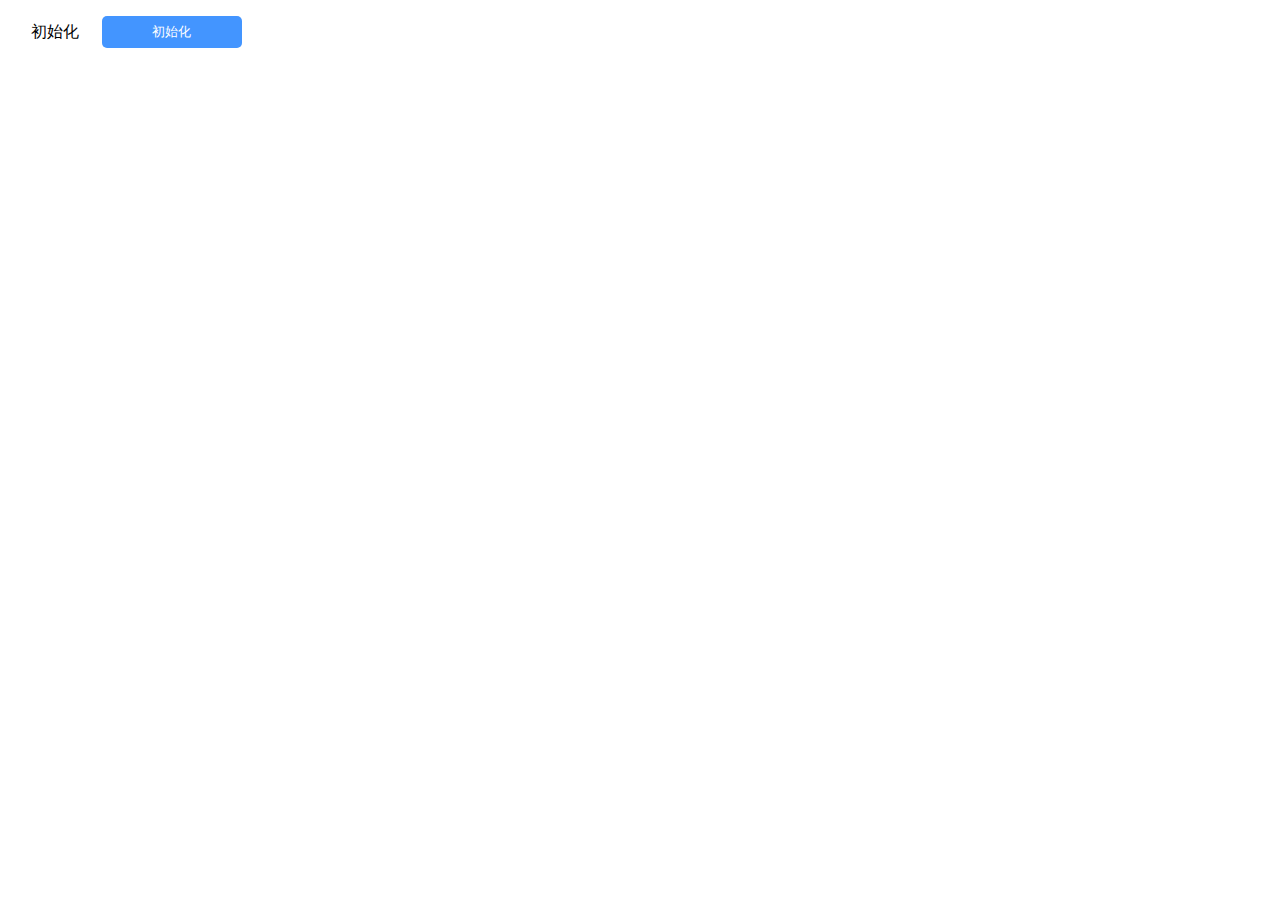
==== action/index.html @ 3ca35aac "init" ====
<!DOCTYPE html>
<html>
  <head>
    <meta charset="utf-8">
    <link rel="stylesheet" href="./css/index.css">
  </head>
  <body>
    <div class="menus">
      <div class="menu-item">
        <div class="item-name">初始化</div>
        <button id="feishuXtalpi">初始化</button>
      </div>
    </div>
    <script src="./js/common.js"></script>
    <script src="./js/index.js"></script>
  </body>
</html>
---- action/css/index.css ----
html {
  width: 250px;
}
body {
  width: 100%;
  height: 100%;
  padding: 8px;
  margin: 0;
  padding: 0;
}
div {
  margin: 0;
  padding: 0;
  box-sizing: border-box;
  width: 100%;
  height: 100%;
}
.menus {
  padding: 8px;
}
.menu-item {
  display: flex;
  height: 32px;
  margin-top: 8px;
}
.item-name {
  width: 40%;
  text-align: center;
  line-height: 32px;
}
button {
  height: 100%;
  width: 60%;
  border-radius: 5px;
  outline: none;
  border: none;
  text-align: center;
  background-color: #4395ff;
  color: #fff;
  cursor: pointer;
}
button:hover {
  background-color: #4e83fd;
}

button.current {
  box-shadow: 0 0 0 2px white,
              0 0 0 4px black;
}
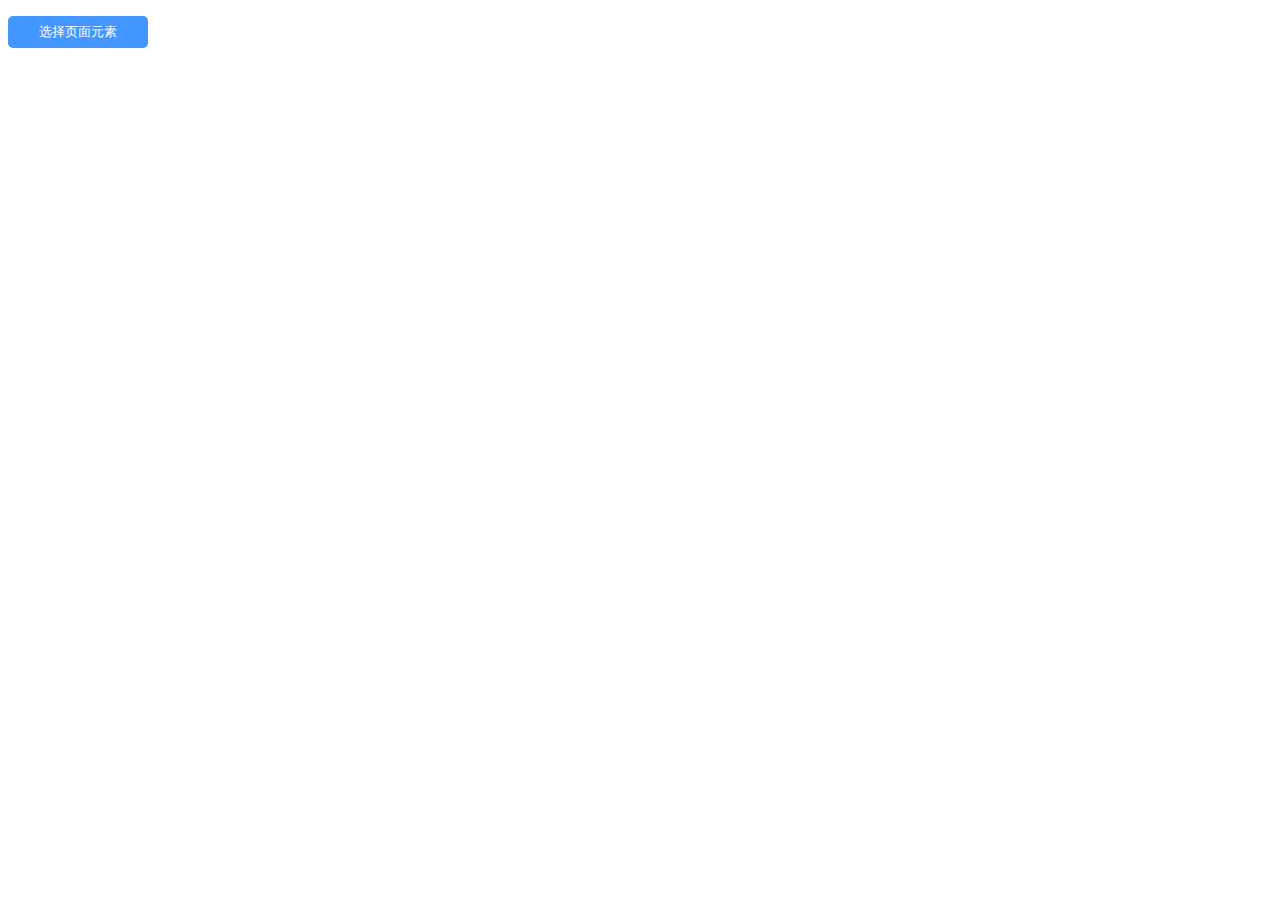
==== commit 08870458: "update:" ====
--- a/action/index.html
+++ b/action/index.html
@@ -7,8 +7,7 @@
   <body>
     <div class="menus">
       <div class="menu-item">
-        <div class="item-name">初始化</div>
-        <button id="feishuXtalpi">初始化</button>
+        <button id="selectDom">选择页面元素</button>
       </div>
     </div>
     <script src="./js/common.js"></script>
